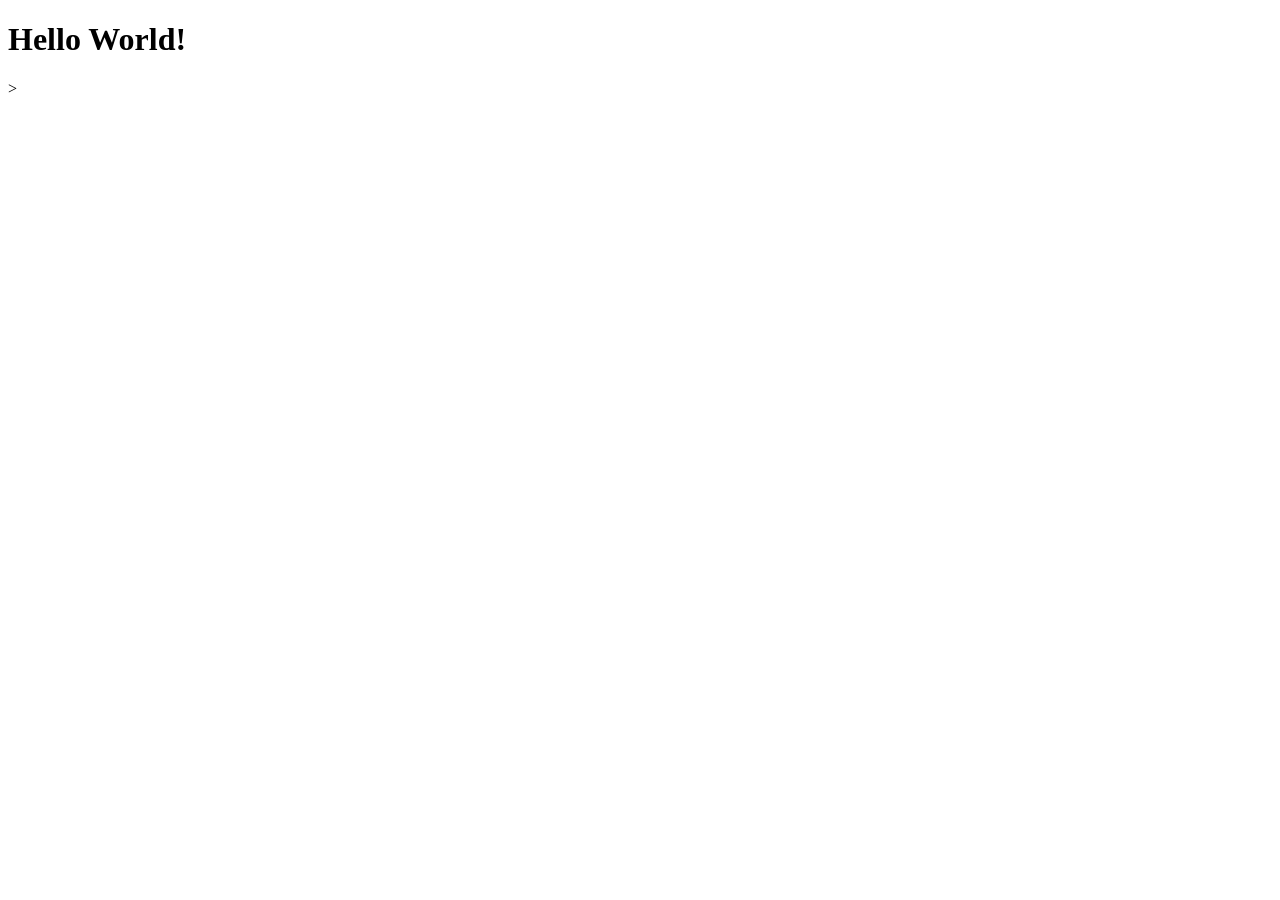
==== week01/index.html @ d0445ce5 "Setting up for WDD131 Dynamic Web Development" ====
<!DOCTYPE html>

<html lang="en">

<head>

    <meta charset="UTF-8">
    <meta name="viewport" content="width=device-width, initial-scale=1.0">
    <title>Document</title>

</head>

<body>

    <h1> Hello World! </h1>>

</body>

</html>
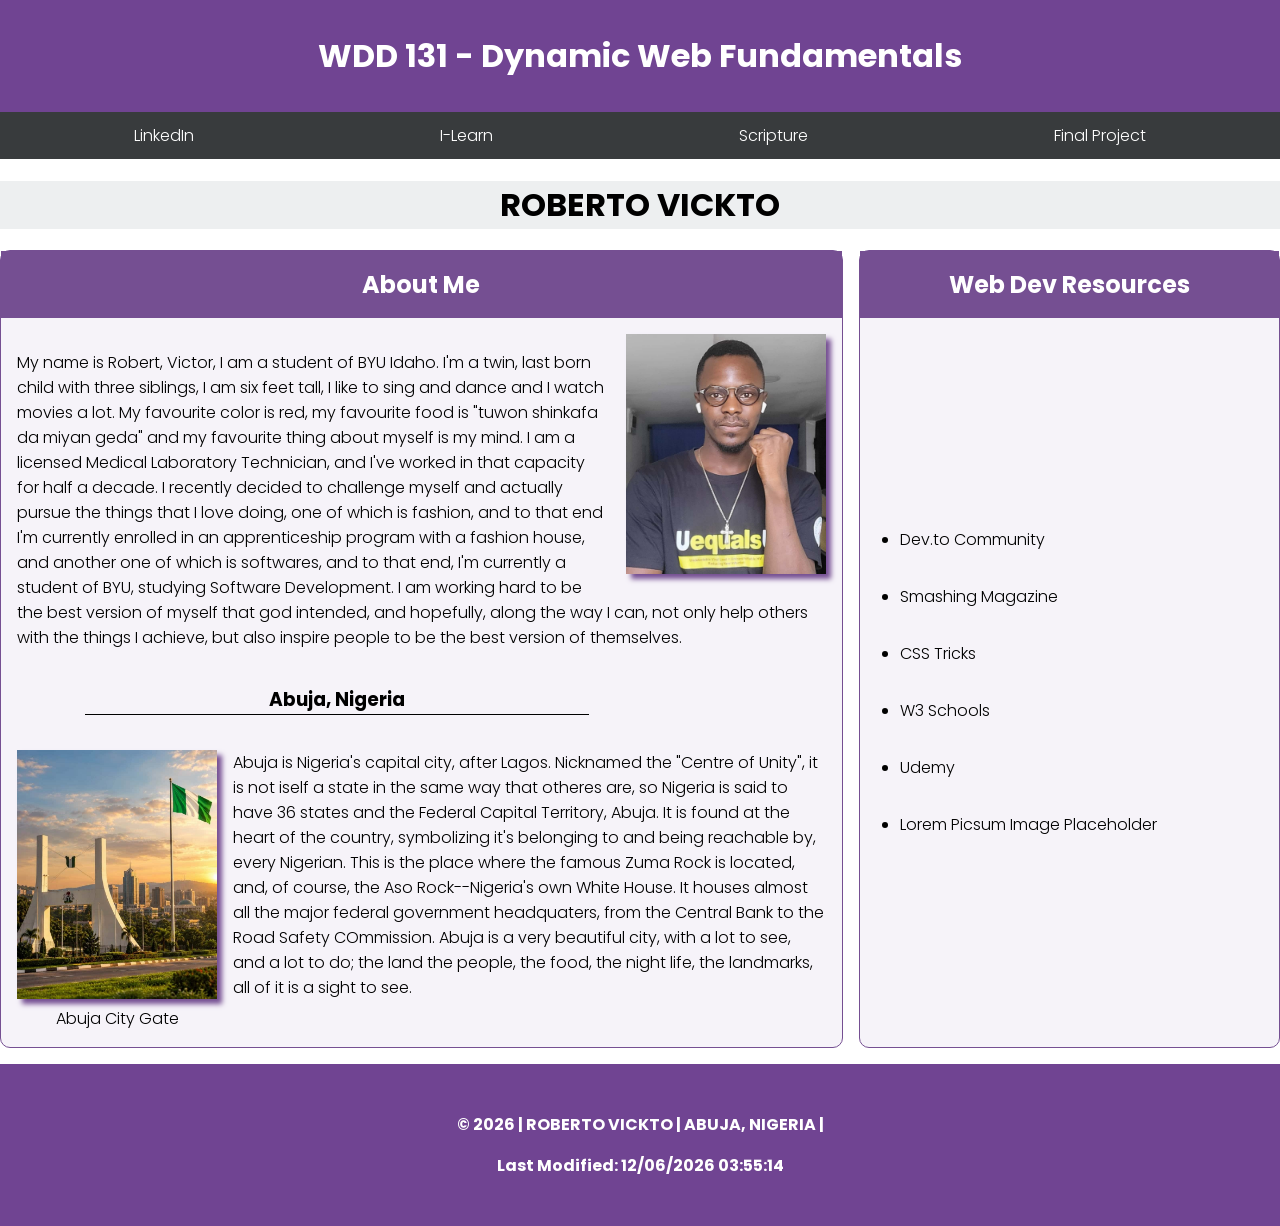
==== commit b80c2bea: "Week 1 completed. Learned a little something about javascript and even implemented a bit of it unto " ====
--- a/week01/index.html
+++ b/week01/index.html
@@ -6,13 +6,120 @@
 
     <meta charset="UTF-8">
     <meta name="viewport" content="width=device-width, initial-scale=1.0">
-    <title>Document</title>
+    <title> WDD 131 - Dynamic Web Fundamentals - Roberto Vickto </title>
+    <meta name="description"
+        content="Robert, Victor's home page for his WDD 131 - Dynamic Web Fundamentals course assignments.">
+    <meta name="author" content="Robert, Victor">
+    <link rel="preconnect" href="https://fonts.googleapis.com">
+    <link rel="preconnect" href="https://fonts.gstatic.com" crossorigin>
+    <link href="https://fonts.googleapis.com/css2?family=Poppins:wght@300;400;700&display=swap" rel="stylesheet">
+    <link rel="stylesheet" href="styles/base.css">
+    <script src="scripst/getdates.js" defer> </script>
 
 </head>
 
 <body>
 
-    <h1> Hello World! </h1>>
+    <header>
+
+        <span> WDD 131 - Dynamic Web Fundamentals </span>
+
+        <nav>
+
+            <a href="https://linkedin.com"> LinkedIn </a>
+            <a href="https://byupw.instructure.com/"> I-Learn </a>
+            <a href="https://www.churchofjesuschrist.org/study/scriptures/nt?lang=eng"> Scripture </a>
+            <a href="..final-project/"> Final Project </a>
+
+        </nav>
+
+    </header>
+
+    <div>
+
+        <h1> ROBERTO VICKTO </h1>
+
+    </div>
+
+    <div class="grid">
+
+        <main>
+
+            <section class="card bio">
+
+                <h2> About Me </h2>
+
+                <img src="images/roberto-vickto.jpg" alt="A picture of the handsome Roberto Vickto, with his glasses on.">
+
+                <p> My name is Robert, Victor, I am a student of BYU Idaho.
+
+                    I'm a twin, last born child with three siblings, I am six feet tall, I like to sing and dance and I
+                    watch movies a lot. My favourite color is red, my favourite food is "tuwon shinkafa da miyan geda" and
+                    my favourite thing about myself is my mind.
+
+                    I am a licensed Medical Laboratory Technician, and I've worked in that capacity for half a decade. I
+                    recently decided
+                    to challenge myself and actually pursue the things that I love doing, one of which is fashion, and to
+                    that end I'm
+                    currently enrolled in an apprenticeship program with a fashion house, and another one of which is
+                    softwares, and to that
+                    end, I'm currently a student of BYU, studying Software Development.
+
+                    I am working hard to be the best version of myself that god intended, and hopefully, along the way I
+                    can, not only help
+                    others with the things I achieve, but also inspire people to be the best version of themselves. </p>
+
+            </section>
+
+            <section class="card city">
+
+                <h3> Abuja, Nigeria </h3>
+
+                <figure>
+
+                    <img src="images/abuja-city.jpg" alt="The popular Abuja City Gate landmark during a beautiful sunset.">
+
+                    <figcaption> Abuja City Gate </figcaption>
+
+                </figure>
+
+
+                <p> Abuja is Nigeria's capital city, after Lagos. Nicknamed the "Centre of Unity", it is not iself a state in the same way that otheres are, so Nigeria is said to have 36 states and the Federal Capital Territory, Abuja. It is found at the heart of the country, symbolizing it's belonging to and being reachable by, every Nigerian. This is the place where the famous Zuma Rock is located, and, of course, the Aso Rock--Nigeria's own White House. It houses almost all the major federal government headquaters, from the Central Bank to the Road Safety COmmission. Abuja is a very beautiful city, with a lot to see, and a lot to do; the land the people, the food, the night life, the landmarks, all of it is a sight to see. </p>
+
+            </section>
+
+        </main>
+
+        <aside>
+
+            <h2> Web Dev Resources </h2>
+
+            <nav>
+
+                <ul>
+
+                    <li> <a href="https://dev.to/"> Dev.to Community </a> </li>
+                    <li> <a href="https://www.smashingmagazine.com/"> Smashing Magazine </a> </li>
+                    <li> <a href="https://css-tricks.com/"> CSS Tricks </a> </li>
+                    <li> <a href="https://www.w3schools.com/"> W3 Schools </a> </li>
+                    <li> <a href="https://www.udemy.com/"> Udemy </a> </li>
+                    <li> <a href="https://picsum.photos/"> Lorem Picsum Image Placeholder</a> </li>
+
+                </ul>
+
+            </nav>
+
+        </aside>
+
+    </div>
+
+    <footer>
+
+        <p> ©️ <span id="currentyear"> </span> | ROBERTO VICKTO | ABUJA, NIGERIA | </p>
+
+        <p> Last Modified: <span id="lastModified"> </span> </p>
+
+    </footer>
 
 </body>
 
--- a/week01/styles/base.css
+++ b/week01/styles/base.css
@@ -0,0 +1,227 @@
+* {
+
+    box-sizing: border-box;
+
+}
+
+body {
+
+    font-family: "Poppins", sans-serif;
+    font-weight: 300;
+    max-width: 1500px;
+    margin: auto;
+    width: 100%;
+
+}
+
+header span {
+
+    background-color: #704492;
+    color: white;
+    display: block;
+    font-size: 2rem;
+    font-weight: 700;
+    padding: 2rem;
+    text-align: center;
+
+}
+
+header nav {
+
+    display: flex;
+    background-color: #383B3D;
+    justify-content: space-around;
+    padding: 0.7rem;
+
+}
+
+header nav a {
+
+    color: white;
+    text-decoration: none;
+
+}
+
+header nav a:hover {
+
+    border-radius: 10px;
+    color: black;
+    background-color: #d8b1f5;
+    padding: 0 5px;
+    border: 2px solid #754F92;
+
+}
+
+div h1 {
+
+    background-color: #EDEFF0;
+    display: block;
+    text-align: center;
+
+}
+
+main {
+
+    background-color: #F6F3F9;
+    border: 1px solid #754F92;
+    border-radius: 10px;
+
+}
+
+.card h2 {
+
+    background-color: #754F92;
+    color: white;
+    display: block;
+    margin: 0;
+    padding: 1rem;
+    text-align: center;
+
+}
+
+.card.bio img {
+
+    box-shadow: 5px 5px 5px #754F92;
+    float: right;
+    height: auto;
+    margin: 1rem;
+    width: 200px;
+
+
+}
+
+.card.city figure
+
+{
+
+    width: 200px;
+    height: auto;
+    float: left;
+    margin: 1rem;
+
+}
+
+.card.city figure img
+
+{
+
+    width: 100%;
+    box-shadow: 5px 5px 5px #754F92;
+
+}
+
+.card.city figure figcaption
+
+{
+
+    text-align: center;
+}
+
+h3
+
+{
+
+    width: 60%;
+    text-align: center;
+    border-bottom: 1px solid black;
+    margin-left: 10%;
+
+}
+
+.card p
+
+{
+
+    padding: 1rem;
+
+}
+
+aside
+
+{
+
+    background-color: #F6F3F9;
+    border: 1px solid #754F92;
+    border-radius: 10px;
+    display: flex;
+    flex-direction: column;
+
+}
+
+aside h2
+
+{
+
+    background-color: #754F92;
+    color: white;
+    display: block;
+    margin: 0;
+    padding: 1rem;
+    text-align: center;
+
+}
+
+aside nav
+
+{
+
+    display: flex;
+    flex-direction: column;
+    flex: 1;
+    justify-content: center;
+
+}
+
+aside nav ul
+
+{
+
+    display: flex;
+    flex-direction: column;
+    gap: 2rem;
+
+}
+
+aside nav a
+
+{
+
+    color: black;
+    text-decoration: none;
+    
+}
+
+aside nav a:hover
+
+{
+
+    border-radius: 10px;
+    color: black;
+    background-color: #d8b1f5;
+    padding: 0 5px;
+    border: 2px solid #754F92;
+
+}
+
+.grid
+
+{
+
+    display: grid;
+    grid-template-columns: 2fr 1fr;
+    gap: 1rem;
+
+}
+
+footer
+
+{
+
+    background-color: #704492;
+    color: white;
+    font-weight: 700;
+    margin-top: 1rem;
+    padding: 2rem;
+    text-align: center;
+
+}
